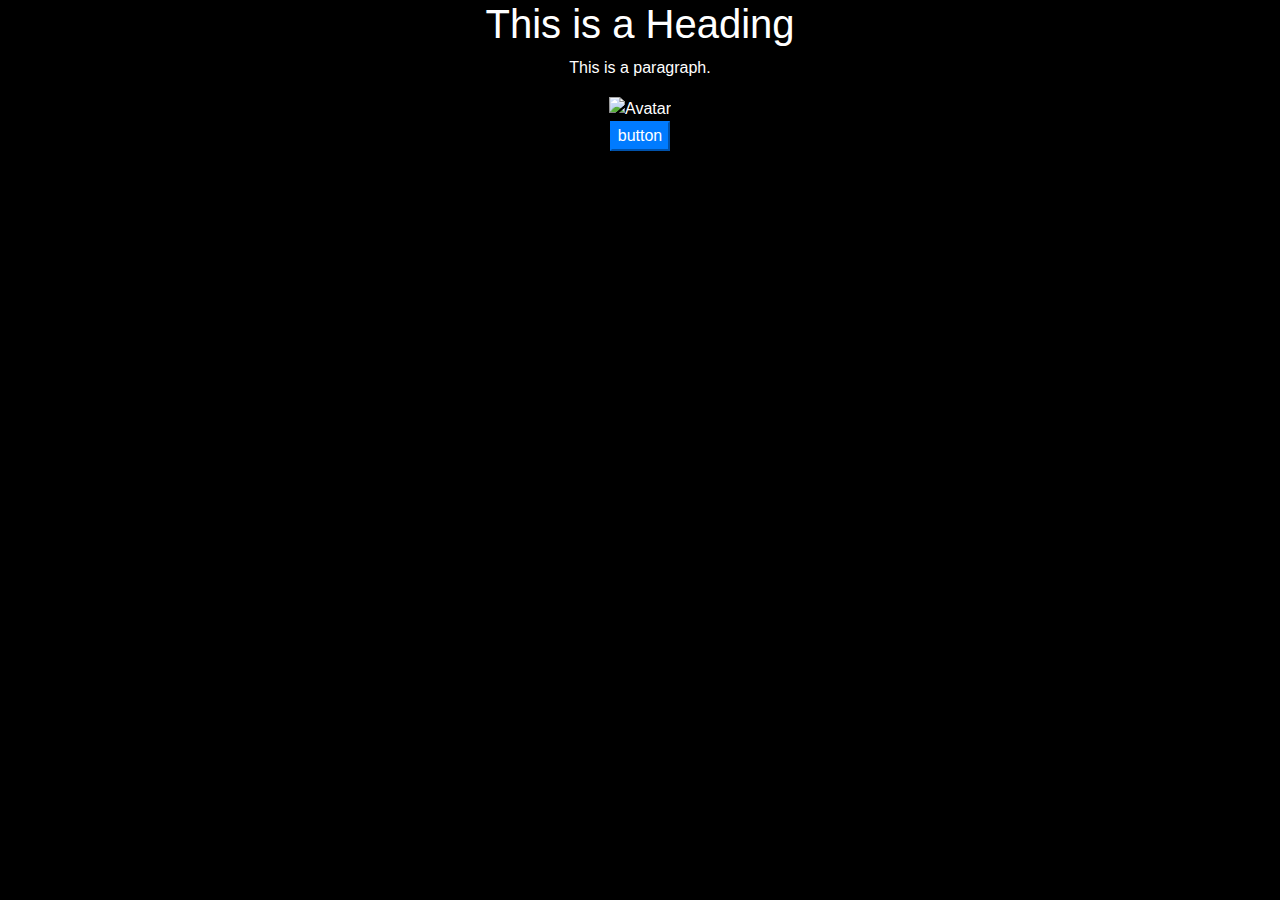
==== index.html @ 833cd0e7 "Init" ====
<!DOCTYPE html>
<html>

<head>
    <title>Page Title</title>
    
    <meta charset="utf-8">
    <meta name="viewport" content="width=device-width, initial-scale=1, shrink-to-fit=no">
    <link rel="stylesheet" href="https://stackpath.bootstrapcdn.com/bootstrap/4.3.1/css/bootstrap.min.css" integrity="sha384-ggOyR0iXCbMQv3Xipma34MD+dH/1fQ784/j6cY/iJTQUOhcWr7x9JvoRxT2MZw1T" crossorigin="anonymous">

	<script src="https://code.jquery.com/jquery-3.3.1.slim.min.js" integrity="sha384-q8i/X+965DzO0rT7abK41JStQIAqVgRVzpbzo5smXKp4YfRvH+8abtTE1Pi6jizo" crossorigin="anonymous"></script>
    <script src="https://cdnjs.cloudflare.com/ajax/libs/popper.js/1.14.7/umd/popper.min.js" integrity="sha384-UO2eT0CpHqdSJQ6hJty5KVphtPhzWj9WO1clHTMGa3JDZwrnQq4sF86dIHNDz0W1" crossorigin="anonymous"></script>
    <script src="https://stackpath.bootstrapcdn.com/bootstrap/4.3.1/js/bootstrap.min.js" integrity="sha384-JjSmVgyd0p3pXB1rRibZUAYoIIy6OrQ6VrjIEaFf/nJGzIxFDsf4x0xIM+B07jRM" crossorigin="anonymous"></script>
  
    <style>
        body {
            background-color: black;
            text-align: center;
            color: white;
        }
    </style>
</head>

<body>

    <h1>This is a Heading</h1>
    <p>This is a paragraph.</p>
    <img src="https://cdnb.artstation.com/p/assets/images/images/001/863/575/large/irakli-nadar-artstation-da.jpg?1453903033"
        alt="Avatar" width="237">

	<form method="post">
		<button name="Abutton1" class="btn-primary">button</button>
	</form>
	</p>

</body>

</html>
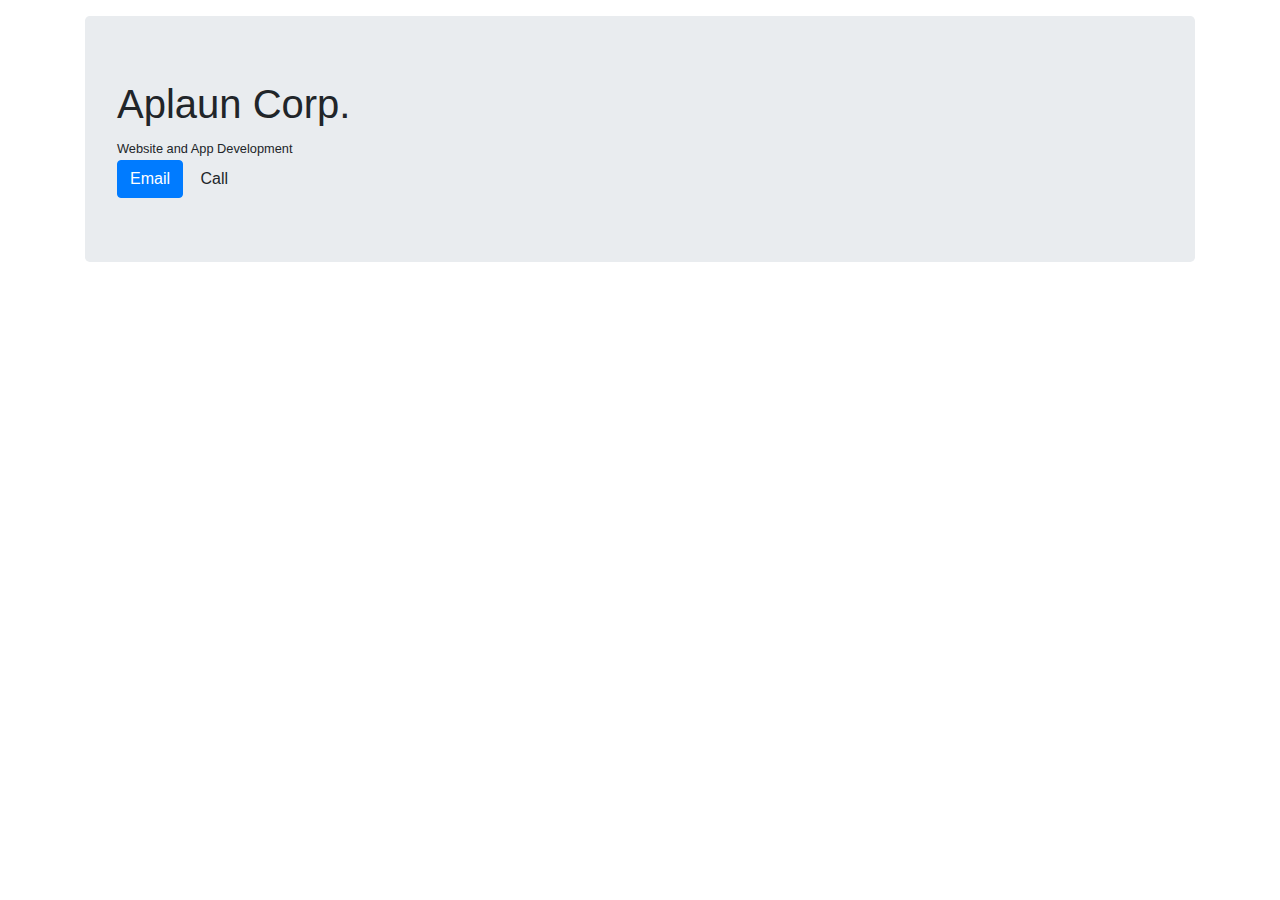
==== commit b4ae416f: "UI UI" ====
--- a/index.html
+++ b/index.html
@@ -2,7 +2,7 @@
 <html>
 
 <head>
-    <title>Page Title</title>
+    <title>Aplaun Corp.</title>
     
     <meta charset="utf-8">
     <meta name="viewport" content="width=device-width, initial-scale=1, shrink-to-fit=no">
@@ -13,26 +13,23 @@
     <script src="https://stackpath.bootstrapcdn.com/bootstrap/4.3.1/js/bootstrap.min.js" integrity="sha384-JjSmVgyd0p3pXB1rRibZUAYoIIy6OrQ6VrjIEaFf/nJGzIxFDsf4x0xIM+B07jRM" crossorigin="anonymous"></script>
   
     <style>
-        body {
-            background-color: black;
-            text-align: center;
-            color: white;
-        }
     </style>
 </head>
 
 <body>
 
-    <h1>This is a Heading</h1>
-    <p>This is a paragraph.</p>
-    <img src="https://cdnb.artstation.com/p/assets/images/images/001/863/575/large/irakli-nadar-artstation-da.jpg?1453903033"
-        alt="Avatar" width="237">
-
-	<form method="post">
-		<button name="Abutton1" class="btn-primary">button</button>
-	</form>
-	</p>
+<div class="container">
+	<div class="row"><div class="col">
+	<div class="jumbotron mt-3">
+		<h1>Aplaun Corp.</h1>
+		<span class="small">Website and App Development</span>
+		<br />
+		<a class="btn btn-primary" href="mailto:divyavrat@gmail.com">Email</a>
+		<a class="btn btn-default" href="tel:+918890055140">Call</a>
+	</div>
+	</div></div>
+</div>
 
 </body>
 
-</html>+</html>
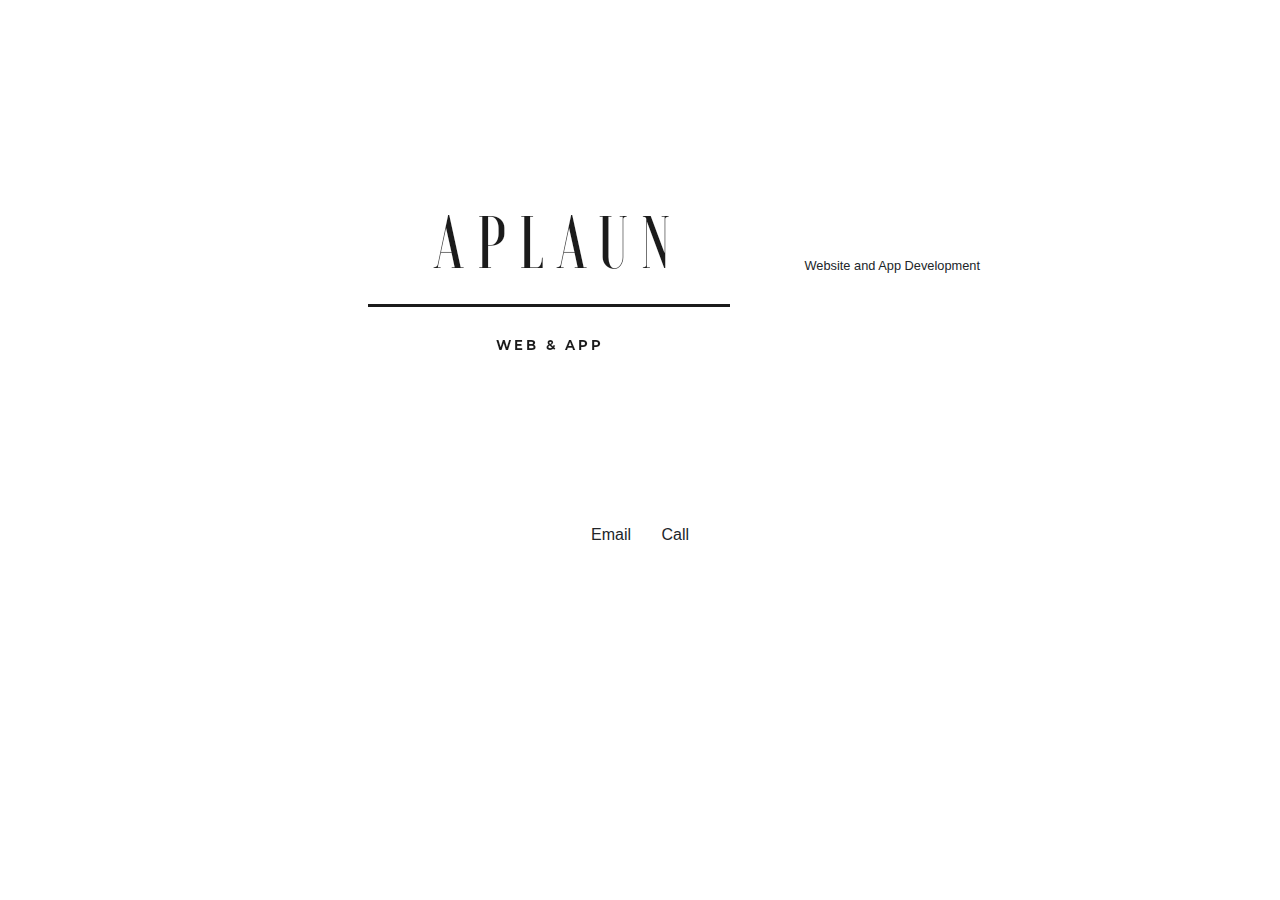
==== commit ab746379: "Update" ====
--- a/index.html
+++ b/index.html
@@ -7,8 +7,7 @@
     <meta charset="utf-8">
     <meta name="viewport" content="width=device-width, initial-scale=1, shrink-to-fit=no">
     <link rel="stylesheet" href="https://stackpath.bootstrapcdn.com/bootstrap/4.3.1/css/bootstrap.min.css" integrity="sha384-ggOyR0iXCbMQv3Xipma34MD+dH/1fQ784/j6cY/iJTQUOhcWr7x9JvoRxT2MZw1T" crossorigin="anonymous">
-
-	<script src="https://code.jquery.com/jquery-3.3.1.slim.min.js" integrity="sha384-q8i/X+965DzO0rT7abK41JStQIAqVgRVzpbzo5smXKp4YfRvH+8abtTE1Pi6jizo" crossorigin="anonymous"></script>
+    <script src="https://code.jquery.com/jquery-3.3.1.slim.min.js" integrity="sha384-q8i/X+965DzO0rT7abK41JStQIAqVgRVzpbzo5smXKp4YfRvH+8abtTE1Pi6jizo" crossorigin="anonymous"></script>
     <script src="https://cdnjs.cloudflare.com/ajax/libs/popper.js/1.14.7/umd/popper.min.js" integrity="sha384-UO2eT0CpHqdSJQ6hJty5KVphtPhzWj9WO1clHTMGa3JDZwrnQq4sF86dIHNDz0W1" crossorigin="anonymous"></script>
     <script src="https://stackpath.bootstrapcdn.com/bootstrap/4.3.1/js/bootstrap.min.js" integrity="sha384-JjSmVgyd0p3pXB1rRibZUAYoIIy6OrQ6VrjIEaFf/nJGzIxFDsf4x0xIM+B07jRM" crossorigin="anonymous"></script>
   
@@ -20,12 +19,12 @@
 
 <div class="container">
 	<div class="row"><div class="col">
-	<div class="jumbotron mt-3">
-		<h1>Aplaun Corp.</h1>
+	<div class="text-center mt-3">
+		<img src="lib/img/1.png" class="img-fluid" />
 		<span class="small">Website and App Development</span>
 		<br />
-		<a class="btn btn-primary" href="mailto:divyavrat@gmail.com">Email</a>
-		<a class="btn btn-default" href="tel:+918890055140">Call</a>
+		<a class="btn" href="mailto:divyavrat@gmail.com">Email</a>
+		<a class="btn" href="tel:+918890055140">Call</a>
 	</div>
 	</div></div>
 </div>
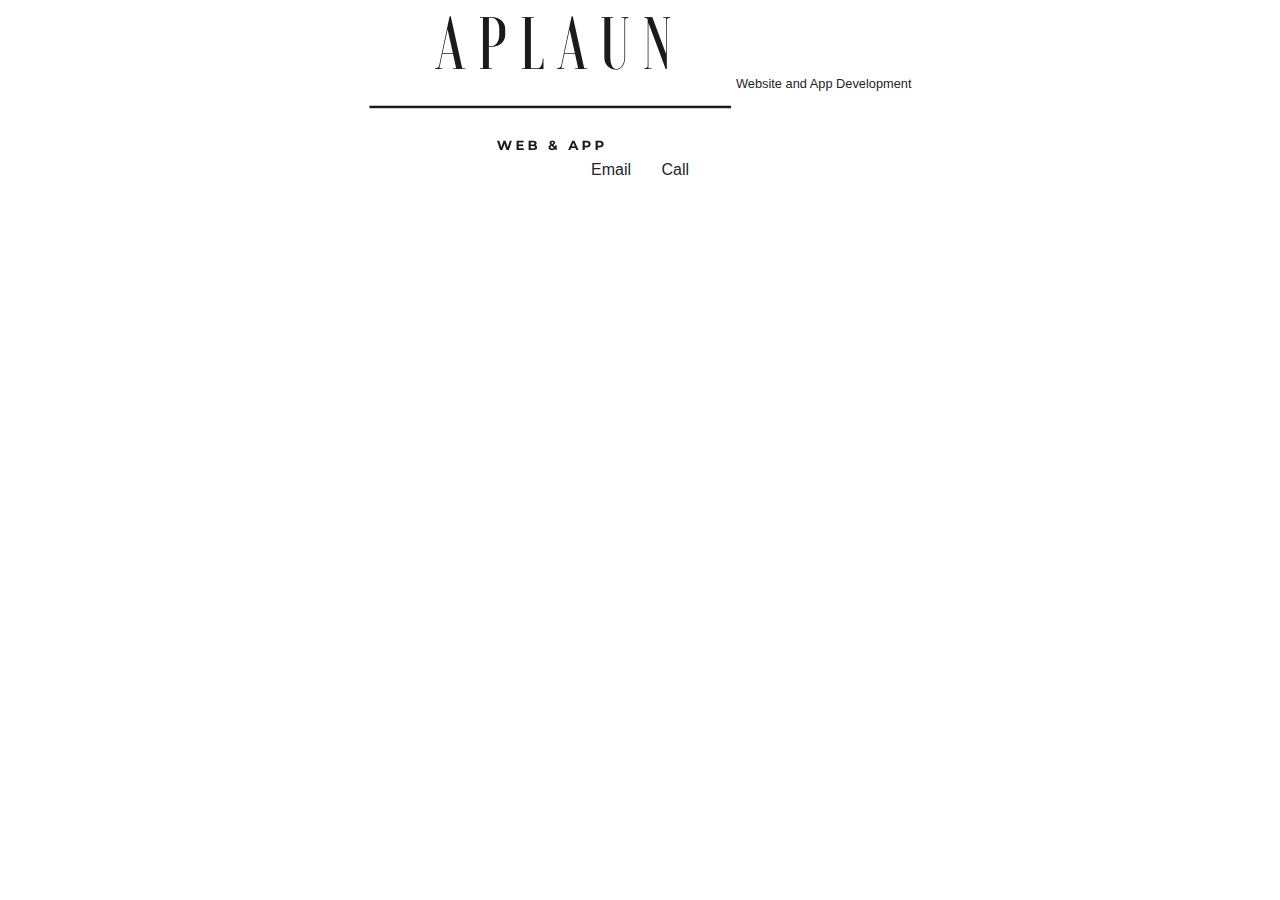
==== commit 94b7286e: "Update" ====
--- a/index.html
+++ b/index.html
@@ -13,13 +13,14 @@
   
     <style>
     </style>
+
 </head>
 
 <body>
 
 <div class="container">
 	<div class="row"><div class="col">
-	<div class="text-center mt-3">
+	<div class="text-center my-3">
 		<img src="lib/img/1.png" class="img-fluid" />
 		<span class="small">Website and App Development</span>
 		<br />
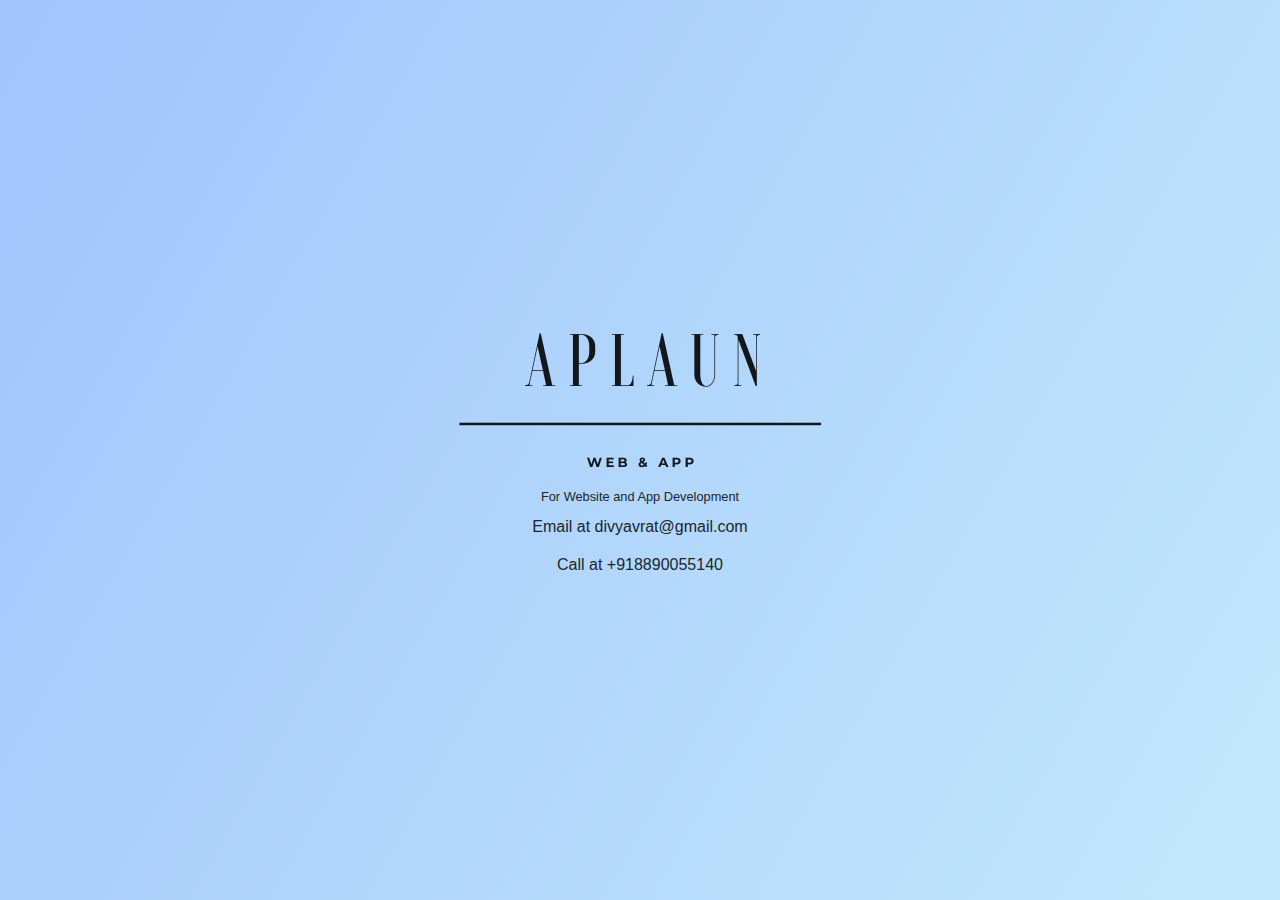
==== commit f33030a0: "Update" ====
--- a/index.html
+++ b/index.html
@@ -12,22 +12,28 @@
     <script src="https://stackpath.bootstrapcdn.com/bootstrap/4.3.1/js/bootstrap.min.js" integrity="sha384-JjSmVgyd0p3pXB1rRibZUAYoIIy6OrQ6VrjIEaFf/nJGzIxFDsf4x0xIM+B07jRM" crossorigin="anonymous"></script>
   
     <style>
+body,html{margin:0;padding:0;}
+body{background-image: linear-gradient(120deg, #a1c4fd 0%, #c2e9fb 100%);}
     </style>
 
 </head>
 
-<body>
+<body class="vh-100">
 
-<div class="container">
-	<div class="row"><div class="col">
-	<div class="text-center my-3">
-		<img src="lib/img/1.png" class="img-fluid" />
-		<span class="small">Website and App Development</span>
+<div class="container h-100">
+    <div class="row align-items-center h-100">
+        <div class="col-10 mx-auto">
+           <div class="text-center my-auto">
+		<img src="lib/img/1.png" class="img-fluid my-3" />
 		<br />
-		<a class="btn" href="mailto:divyavrat@gmail.com">Email</a>
-		<a class="btn" href="tel:+918890055140">Call</a>
+		<span class="small">For Website and App Development</span>
+		<br />
+		<a class="btn" href="mailto:divyavrat@gmail.com">Email at divyavrat@gmail.com</a>
+		<br />
+		<a class="btn" href="tel:+918890055140">Call at +918890055140</a>
 	</div>
-	</div></div>
+        </div>
+    </div>
 </div>
 
 </body>
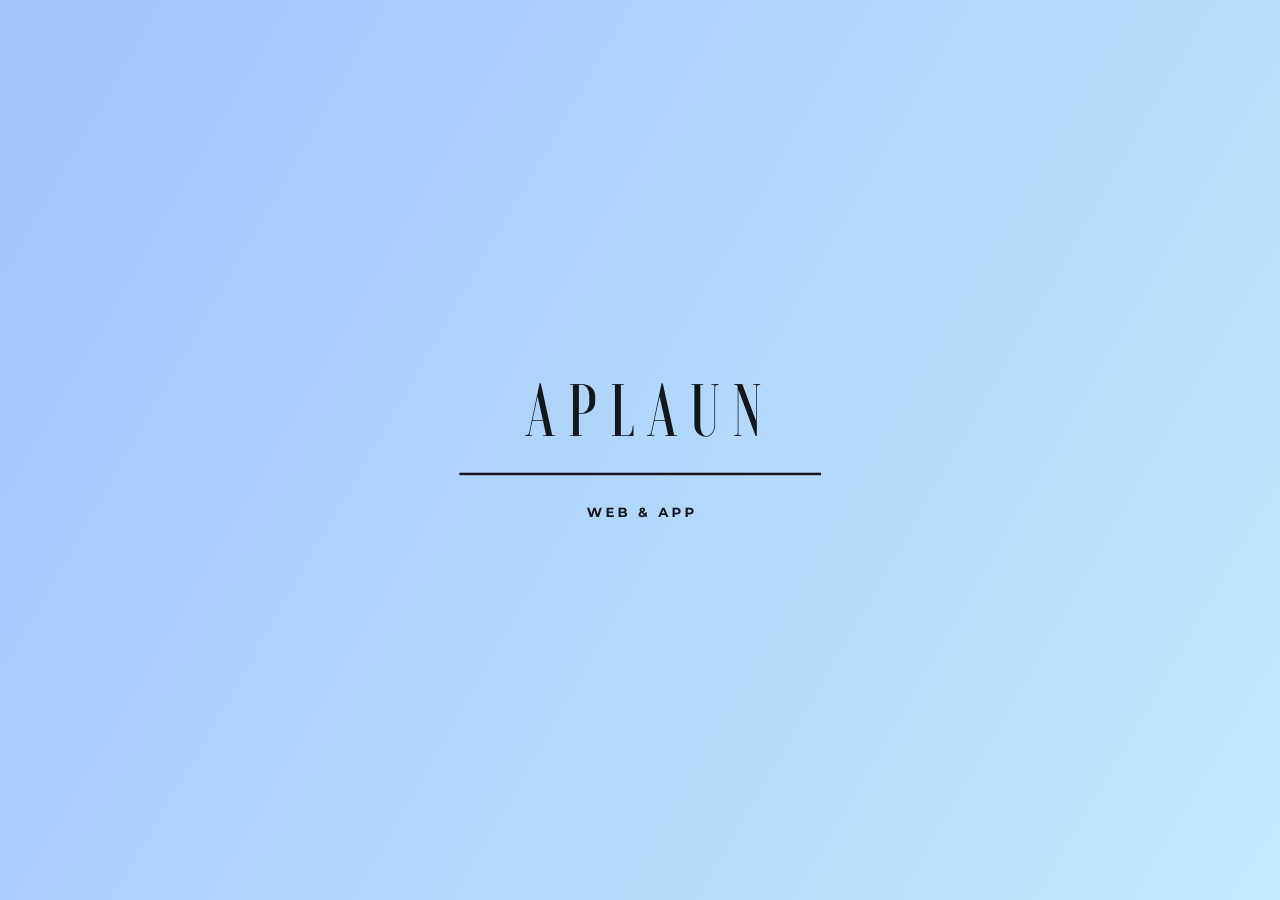
==== commit 6b3c99a9: "update" ====
--- a/index.html
+++ b/index.html
@@ -10,10 +10,20 @@
     <script src="https://code.jquery.com/jquery-3.3.1.slim.min.js" integrity="sha384-q8i/X+965DzO0rT7abK41JStQIAqVgRVzpbzo5smXKp4YfRvH+8abtTE1Pi6jizo" crossorigin="anonymous"></script>
     <script src="https://cdnjs.cloudflare.com/ajax/libs/popper.js/1.14.7/umd/popper.min.js" integrity="sha384-UO2eT0CpHqdSJQ6hJty5KVphtPhzWj9WO1clHTMGa3JDZwrnQq4sF86dIHNDz0W1" crossorigin="anonymous"></script>
     <script src="https://stackpath.bootstrapcdn.com/bootstrap/4.3.1/js/bootstrap.min.js" integrity="sha384-JjSmVgyd0p3pXB1rRibZUAYoIIy6OrQ6VrjIEaFf/nJGzIxFDsf4x0xIM+B07jRM" crossorigin="anonymous"></script>
+
+    <!-- Global site tag (gtag.js) - Google Analytics -->
+    <script async src="https://www.googletagmanager.com/gtag/js?id=G-JK812EYD0H"></script>
+    <script>
+    window.dataLayer = window.dataLayer || [];
+    function gtag(){dataLayer.push(arguments);}
+    gtag('js', new Date());
+
+    gtag('config', 'G-JK812EYD0H');
+    </script>
   
     <style>
-body,html{margin:0;padding:0;}
-body{background-image: linear-gradient(120deg, #a1c4fd 0%, #c2e9fb 100%);}
+        body,html{margin:0;padding:0;}
+        body{background-image: linear-gradient(120deg, #a1c4fd 0%, #c2e9fb 100%);}
     </style>
 
 </head>
@@ -25,12 +35,12 @@
         <div class="col-10 mx-auto">
            <div class="text-center my-auto">
 		<img src="lib/img/1.png" class="img-fluid my-3" />
-		<br />
+		<!-- <br />
 		<span class="small">For Website and App Development</span>
 		<br />
 		<a class="btn" href="mailto:divyavrat@gmail.com">Email at divyavrat@gmail.com</a>
 		<br />
-		<a class="btn" href="tel:+918890055140">Call at +918890055140</a>
+		<a class="btn" href="tel:+918890055140">Call at +918890055140</a> -->
 	</div>
         </div>
     </div>
